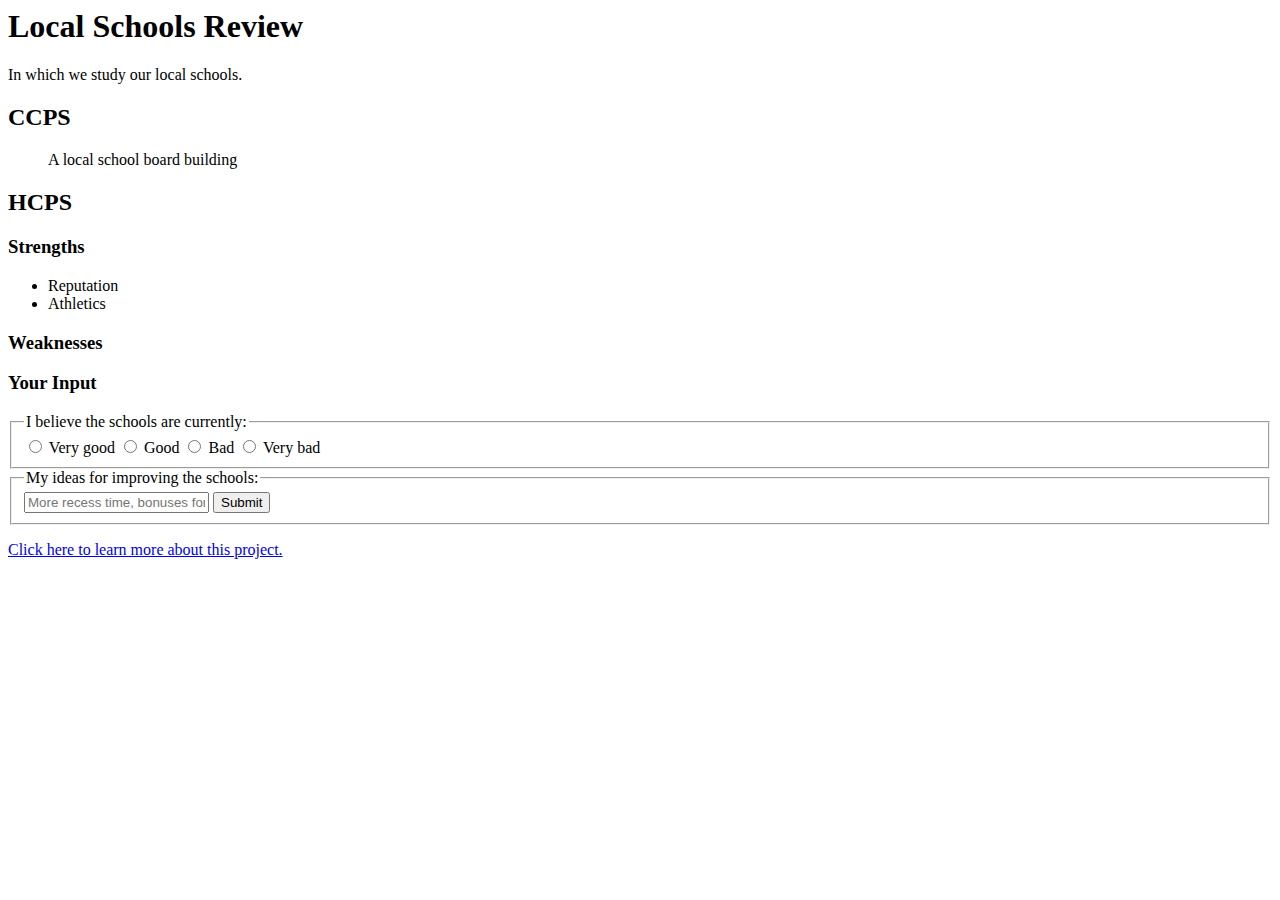
==== index.html @ 65359bee "Update index.html" ====
<html>
  <body>
    <main>
      <h1>Local Schools Review</h1>
            <p>In which we study our local schools.</p>
    <section>
      <h2>CCPS</h2>
        <figure>
          <!-- add a pic<img src="#" alt="A local school board building."></img> -->
          <figcaption>A local school board building</figcaption>
         </figure>
    </section>
    <section>
       <h2>HCPS</h2>
        <h3>Strengths</h3>
          <ul>
            <li>Reputation</li>
            <li>Athletics</li>
          </ul>
        <h3>Weaknesses</h3>
    </section>
    <section>
      <h3>Your Input</h3>
        <form action="https://awdgithub.github.io/awd.github.io/submit">
          <fieldset>
            <legend>I believe the schools are currently:</legend>
            <label><input id="Very good" type="radio" name=schoolassessment value="4"> Very good</label>
            <label><input id="Good" type="radio" name=schoolassessment value="3"> Good</label>
            <label><input id="Bad" type="radio" name=schoolassessment value="2"> Bad</label>
            <label><input id="Very bad" type="radio" name=schoolassessment value="1"> Very bad</label>
          </fieldset>
          <fieldset>
            <legend>My ideas for improving the schools:</legend>
              <input type="text" name="https://awdgithub.github.io/awd.github.io/submit" placeholder="More recess time, bonuses for teacher retention, etc" required></input>
              <button type="submit">Submit</button>
          </fieldset>
         </form>
    </section>
    <p><a target="_blank" href="https://awdgithub.github.io/awd.github.io/about.html">Click here to learn more about this project.</a></p>
    </main>
  </body>
 </html>
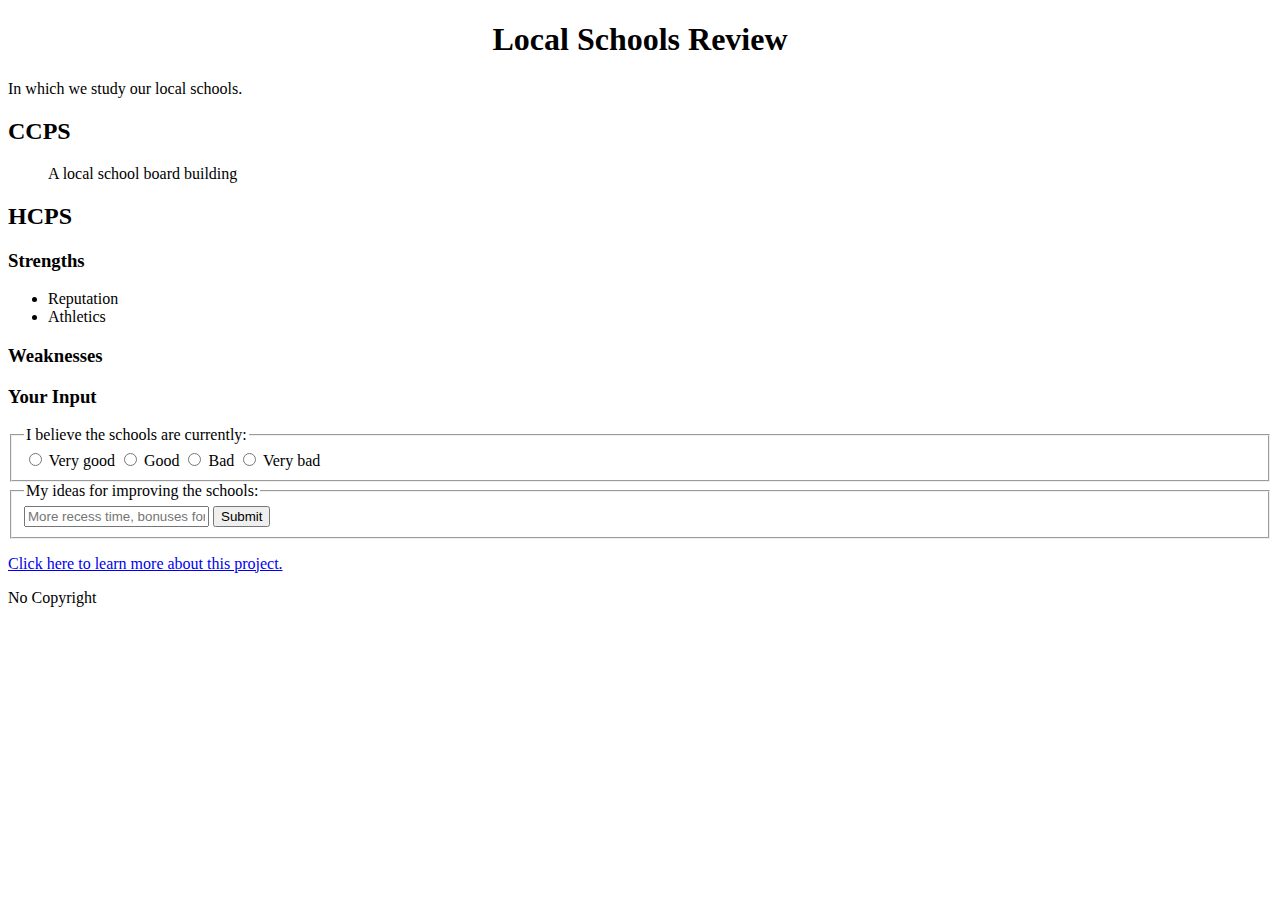
==== commit 75999bb7: "Update index.html" ====
--- a/index.html
+++ b/index.html
@@ -1,4 +1,14 @@
-<html>
+<!DOCTYPE html>
+<html lang="en">
+  <head>
+    <meta charset="UTF-8">
+    <title>Improve Our Schools</title>
+    <style> 
+      h1 {
+        text-align: center;
+      }
+    </style>
+  </head>
   <body>
     <main>
       <h1>Local Schools Review</h1>
@@ -38,5 +48,8 @@
     </section>
     <p><a target="_blank" href="https://awdgithub.github.io/awd.github.io/about.html">Click here to learn more about this project.</a></p>
     </main>
+    <footer>
+      <p>No Copyright</p>
+    </footer>
   </body>
  </html>
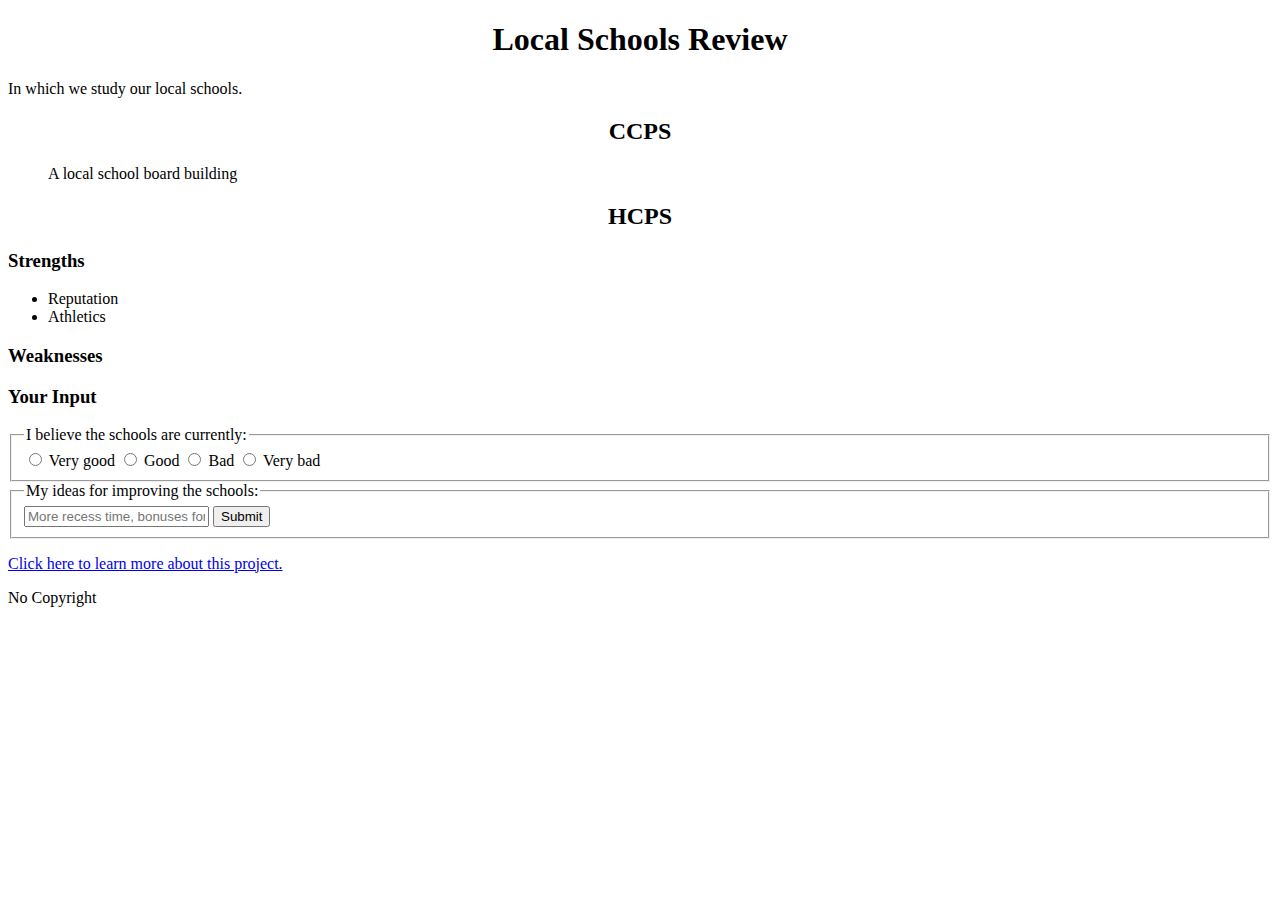
==== commit 79baa61a: "Update index.html" ====
--- a/index.html
+++ b/index.html
@@ -4,7 +4,7 @@
     <meta charset="UTF-8">
     <title>Improve Our Schools</title>
     <style> 
-      h1 {
+      h1, h2 {
         text-align: center;
       }
     </style>
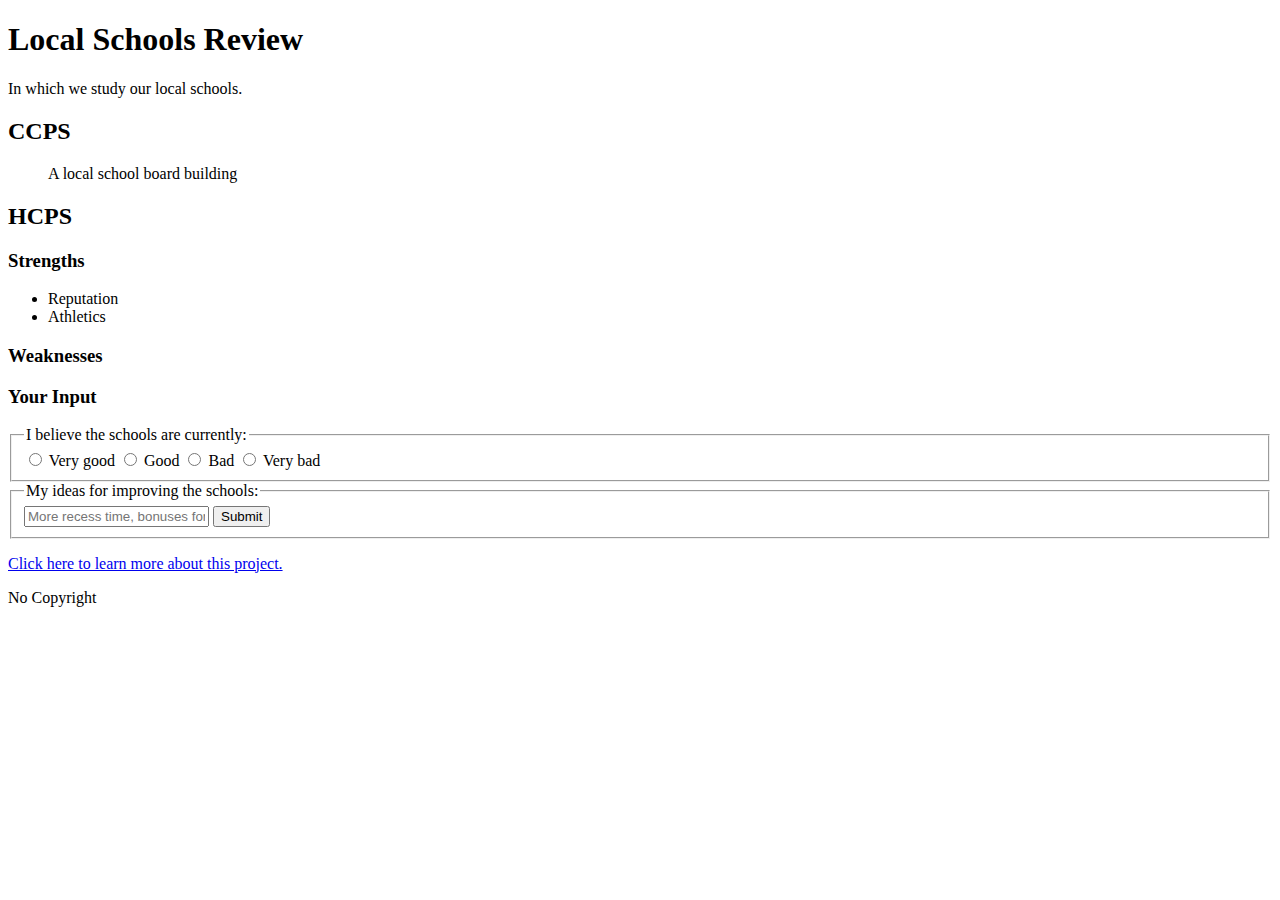
==== commit dcb6ac48: "Update index.html" ====
--- a/index.html
+++ b/index.html
@@ -3,11 +3,6 @@
   <head>
     <meta charset="UTF-8">
     <title>Improve Our Schools</title>
-    <style> 
-      h1, h2 {
-        text-align: center;
-      }
-    </style>
   </head>
   <body>
     <main>
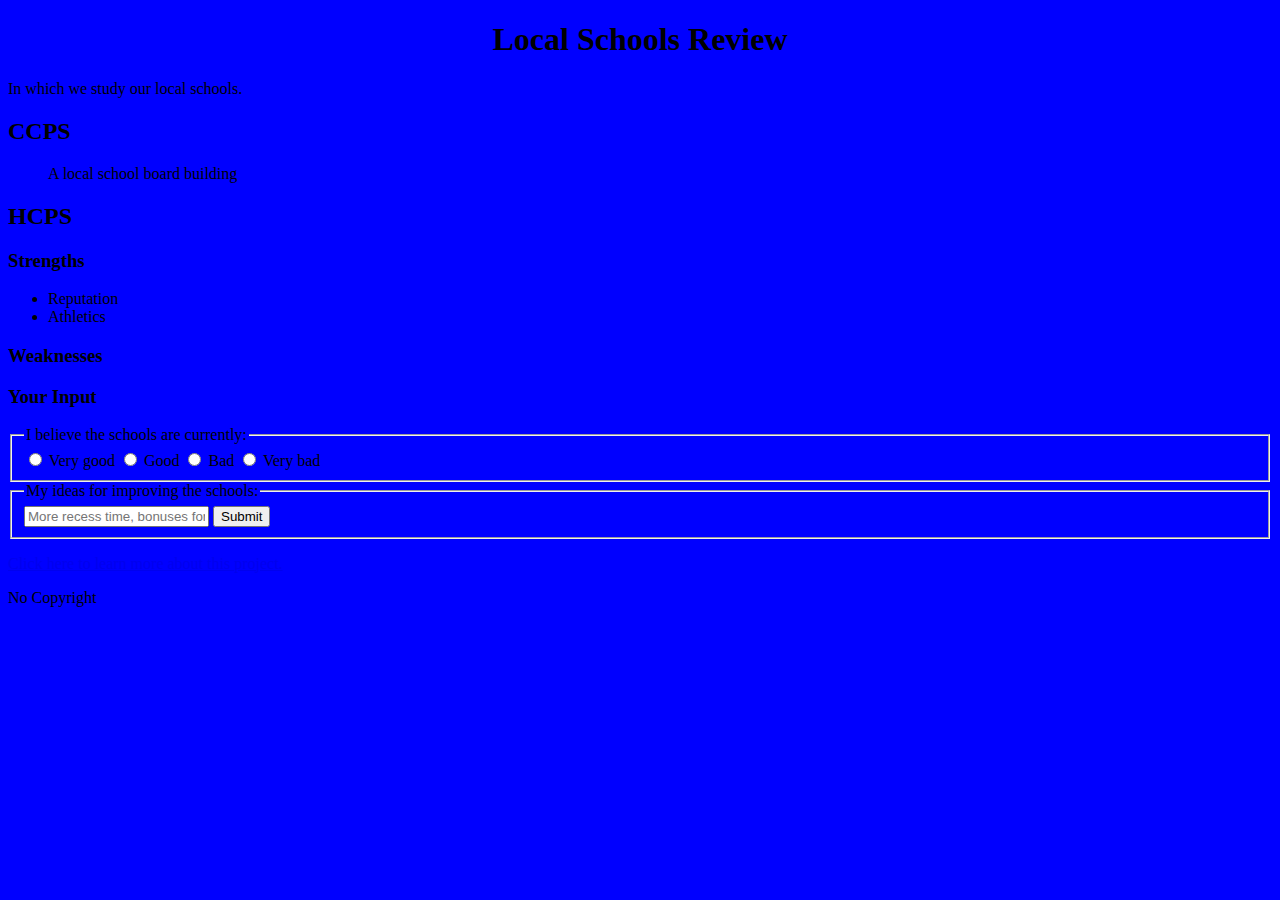
==== commit 14e3eaa3: "Update index.html" ====
--- a/index.html
+++ b/index.html
@@ -2,7 +2,9 @@
 <html lang="en">
   <head>
     <meta charset="UTF-8">
+    <meta name="viewport" content="width=device-width, initial-scale=1.0" />
     <title>Improve Our Schools</title>
+    <link rel="stylesheet" type = "text/css" href="styles.css"></link>
   </head>
   <body>
     <main>
--- a/styles.css
+++ b/styles.css
@@ -0,0 +1,6 @@
+h1 {
+  text-align: center;
+}
+body {
+  background-color: blue;
+  }
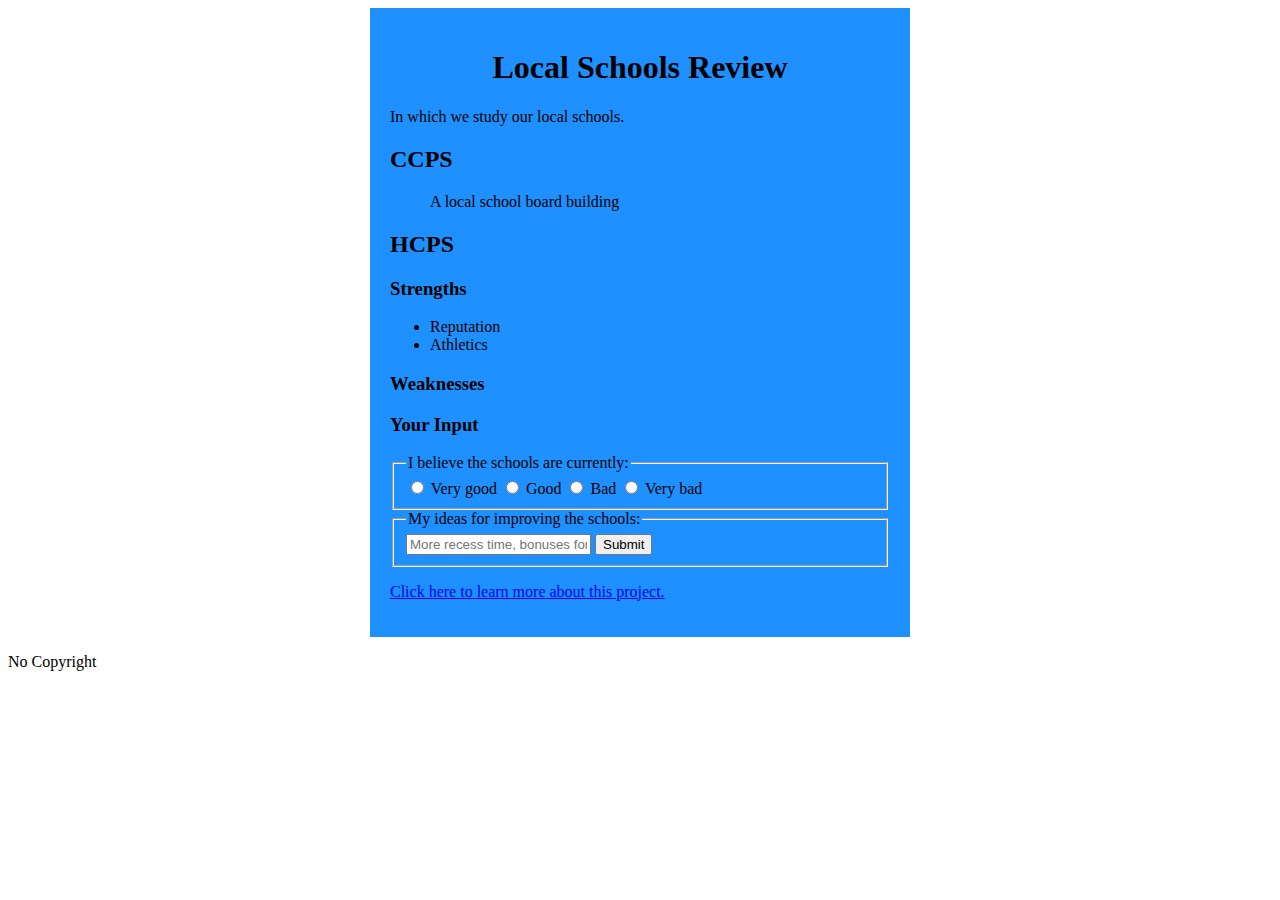
==== commit d53c7dc4: "Update index.html" ====
--- a/index.html
+++ b/index.html
@@ -4,47 +4,49 @@
     <meta charset="UTF-8">
     <meta name="viewport" content="width=device-width, initial-scale=1.0" />
     <title>Improve Our Schools</title>
-    <link rel="stylesheet" type = "text/css" href="styles.css"></link>
+    <link rel="stylesheet" type ="text/css" href="styles.css"></link>
   </head>
   <body>
-    <main>
-      <h1>Local Schools Review</h1>
-            <p>In which we study our local schools.</p>
-    <section>
-      <h2>CCPS</h2>
-        <figure>
-          <!-- add a pic<img src="#" alt="A local school board building."></img> -->
-          <figcaption>A local school board building</figcaption>
-         </figure>
-    </section>
-    <section>
-       <h2>HCPS</h2>
-        <h3>Strengths</h3>
-          <ul>
-            <li>Reputation</li>
-            <li>Athletics</li>
-          </ul>
-        <h3>Weaknesses</h3>
-    </section>
-    <section>
-      <h3>Your Input</h3>
-        <form action="https://awdgithub.github.io/awd.github.io/submit">
-          <fieldset>
-            <legend>I believe the schools are currently:</legend>
-            <label><input id="Very good" type="radio" name=schoolassessment value="4"> Very good</label>
-            <label><input id="Good" type="radio" name=schoolassessment value="3"> Good</label>
-            <label><input id="Bad" type="radio" name=schoolassessment value="2"> Bad</label>
-            <label><input id="Very bad" type="radio" name=schoolassessment value="1"> Very bad</label>
-          </fieldset>
-          <fieldset>
-            <legend>My ideas for improving the schools:</legend>
-              <input type="text" name="https://awdgithub.github.io/awd.github.io/submit" placeholder="More recess time, bonuses for teacher retention, etc" required></input>
-              <button type="submit">Submit</button>
-          </fieldset>
-         </form>
-    </section>
-    <p><a target="_blank" href="https://awdgithub.github.io/awd.github.io/about.html">Click here to learn more about this project.</a></p>
+    <div class="body">
+      <main>
+        <h1>Local Schools Review</h1>
+              <p>In which we study our local schools.</p>
+      <section>
+        <h2>CCPS</h2>
+          <figure>
+            <!-- add a pic<img src="#" alt="A local school board building."></img> -->
+            <figcaption>A local school board building</figcaption>
+          </figure>
+      </section>
+      <section>
+        <h2>HCPS</h2>
+          <h3>Strengths</h3>
+            <ul>
+              <li>Reputation</li>
+              <li>Athletics</li>
+            </ul>
+          <h3>Weaknesses</h3>
+      </section>
+      <section>
+        <h3>Your Input</h3>
+          <form action="https://awdgithub.github.io/awd.github.io/submit">
+            <fieldset>
+              <legend>I believe the schools are currently:</legend>
+              <label><input id="Very good" type="radio" name=schoolassessment value="4"> Very good</label>
+              <label><input id="Good" type="radio" name=schoolassessment value="3"> Good</label>
+              <label><input id="Bad" type="radio" name=schoolassessment value="2"> Bad</label>
+              <label><input id="Very bad" type="radio" name=schoolassessment value="1"> Very bad</label>
+            </fieldset>
+            <fieldset>
+              <legend>My ideas for improving the schools:</legend>
+                <input type="text" name="https://awdgithub.github.io/awd.github.io/submit" placeholder="More recess time, bonuses for teacher retention, etc" required></input>
+                <button type="submit">Submit</button>
+            </fieldset>
+          </form>
+      </section>
+      <p><a target="_blank" href="https://awdgithub.github.io/awd.github.io/about.html">Click here to learn more about this project.</a></p>
     </main>
+   </div> 
     <footer>
       <p>No Copyright</p>
     </footer>
--- a/styles.css
+++ b/styles.css
@@ -1,6 +1,11 @@
+.body {
+  width: 80%;
+  background-color: DodgerBlue;
+  margin-left: auto;
+  margin-right: auto;
+  padding: 20px;
+  max-width: 500px;
+  }
 h1 {
   text-align: center;
 }
-body {
-  background-color: blue;
-  }
